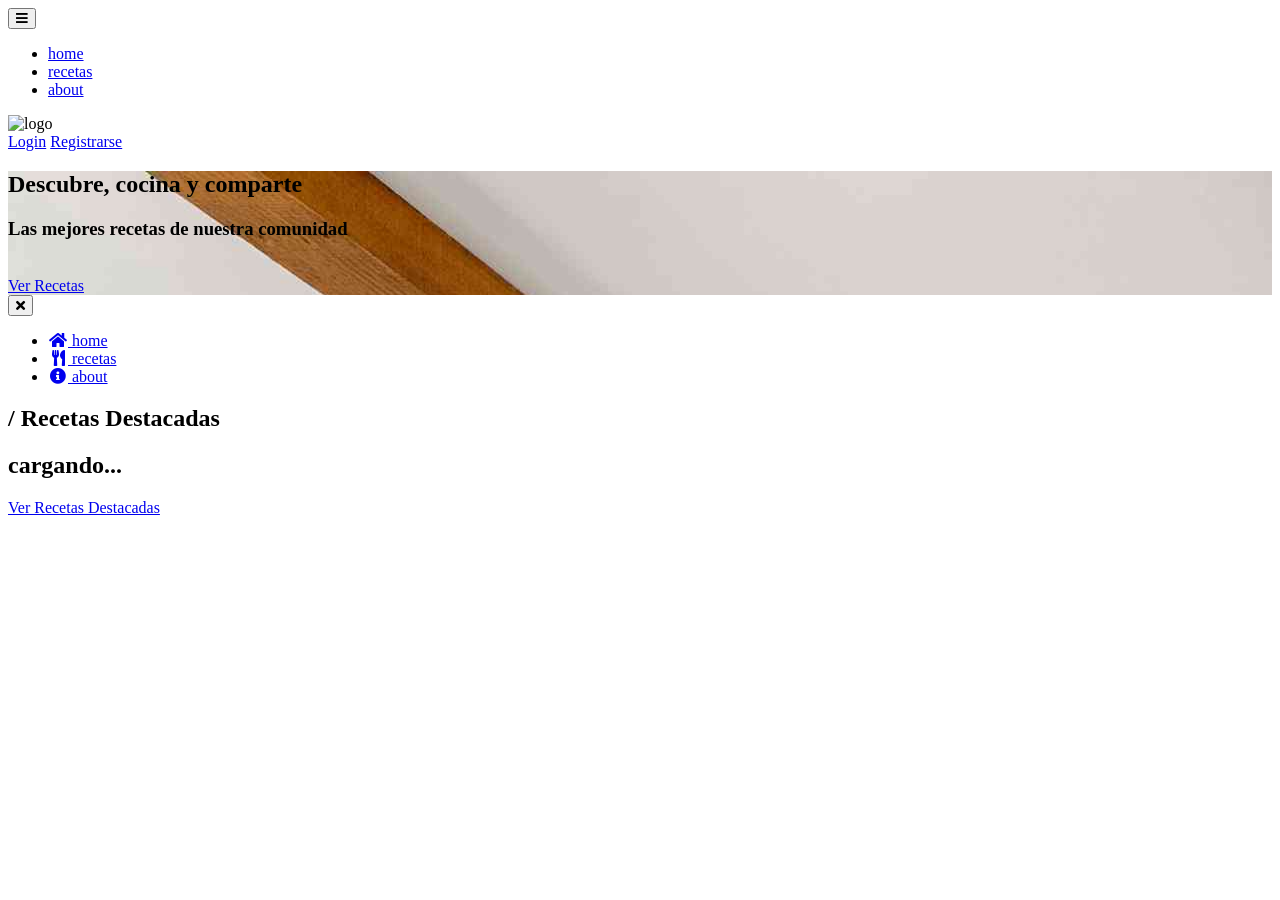
==== src/main/resources/static/index.html @ 140bf4ef "Registro por navegador ok, faltan as validacions" ====
<!DOCTYPE html>
<html lang="en">
<head>
    <meta charset="UTF-8" />
    <meta name="viewport" content="width=device-width, initial-scale=1.0" />
    <!-- font-awesome -->
    <link
            rel="stylesheet"
            href="https://cdnjs.cloudflare.com/ajax/libs/font-awesome/5.14.0/css/all.min.css"
    />

    <!-- styles css -->
    <link rel="stylesheet" href="/css/index.css" />
    <title>Home | Recetas Deliciosas</title>
</head>
<body>
<!-- navbar -->
<nav class="navbar">
    <div class="nav-center">
        <!-- links -->
        <div>
            <button class="toggle-nav">
                <i class="fas fa-bars"></i>
            </button>
            <ul class="nav-links">
                <li>
                    <a href="index.html" class="nav-link">
                        home
                    </a>
                </li>
                <li>
                    <a href="recetas.html" class="nav-link">
                        recetas
                    </a>
                </li>
                <li>
                    <a href="about.html" class="nav-link">
                        about
                    </a>
                </li>
            </ul>
        </div>
        <!-- logo -->
        <img src="/images/logo.jpg" class="nav-logo" alt="logo" />
        <!-- auth links -->
        <div class="toggle-container">
            <a href="/public-views/login.html" class="nav-link">Login</a>
            <a href="/public-views/registro.html" class="nav-link">Registrarse</a>
        </div>
    </div>
</nav>
<!-- hero section with cooking theme -->
<section class="hero" style="background-image: url('./images/cooking-hero.jpg');">
    <div class="hero-container">
        <h1 class="text-slanted">
            Descubre, cocina y comparte
        </h1>
        <h3>Las mejores recetas de nuestra comunidad</h3>
        <br>
        <a href="recetas.html" class="hero-btn">
            Ver Recetas
        </a>
    </div>
</section>
<!-- sidebar -->
<div class="sidebar-overlay">
    <aside class="sidebar">
        <!-- close -->
        <button class="sidebar-close">
            <i class="fas fa-times"></i>
        </button>
        <!-- links -->
        <ul class="sidebar-links">
            <li>
                <a href="index.html" class="sidebar-link">
                    <i class="fas fa-home fa-fw"></i>
                    home
                </a>
            </li>
            <li>
                <a href="recetas.html" class="sidebar-link">
                    <i class="fas fa-utensils fa-fw"></i>
                    recetas
                </a>
            </li>
            <li>
                <a href="about.html" class="sidebar-link">
                    <i class="fas fa-info-circle fa-fw"></i>
                    about
                </a>
            </li>
        </ul>
    </aside>
</div>
<!-- featured recipes -->
<section class="section featured">
    <div class="title">
        <h2><span>/</span> Recetas Destacadas</h2>
        <!--amosar receitas ordenass por likes???-->
    </div>
    <div class="featured-center section-center">
        <h2 class="section-loading">
            cargando...
        </h2>
    </div>
    <a href="recetas.html" class="btn">
        Ver Recetas Destacadas
    </a>
</section>

</body>
</html>
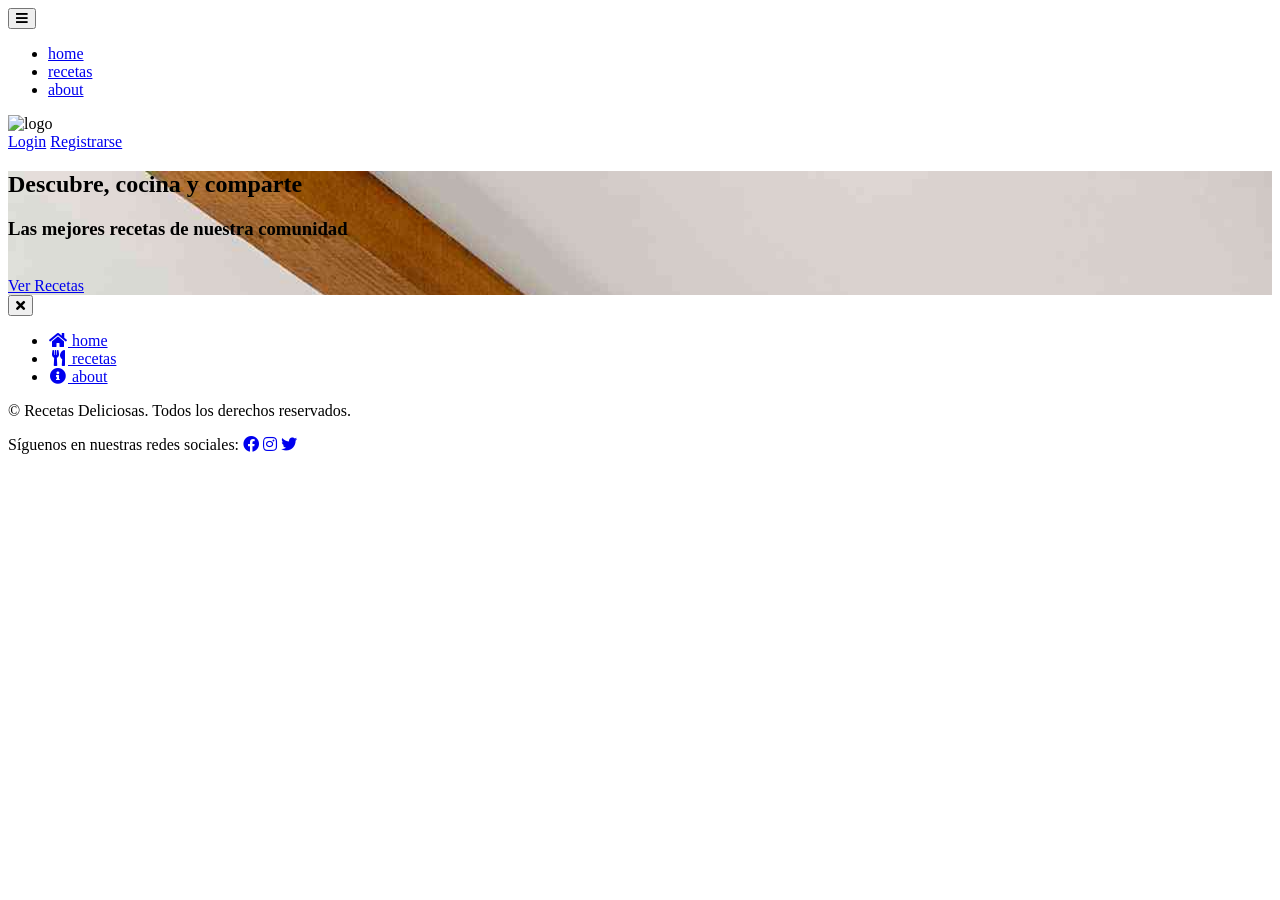
==== commit 573b6b18: "Added footer and modify textarea of crear-receta form" ====
--- a/src/main/resources/static/index.html
+++ b/src/main/resources/static/index.html
@@ -3,13 +3,7 @@
 <head>
     <meta charset="UTF-8" />
     <meta name="viewport" content="width=device-width, initial-scale=1.0" />
-    <!-- font-awesome -->
-    <link
-            rel="stylesheet"
-            href="https://cdnjs.cloudflare.com/ajax/libs/font-awesome/5.14.0/css/all.min.css"
-    />
-
-    <!-- styles css -->
+    <link rel="stylesheet" href="https://cdnjs.cloudflare.com/ajax/libs/font-awesome/5.14.0/css/all.min.css"/>
     <link rel="stylesheet" href="/css/index.css" />
     <title>Home | Recetas Deliciosas</title>
 </head>
@@ -24,24 +18,24 @@
             </button>
             <ul class="nav-links">
                 <li>
-                    <a href="index.html" class="nav-link">
+                    <a href="home.html" class="nav-link">
                         home
                     </a>
                 </li>
                 <li>
-                    <a href="recetas.html" class="nav-link">
+                    <a href="/public-views/recetas.html" class="nav-link">
                         recetas
                     </a>
                 </li>
                 <li>
-                    <a href="about.html" class="nav-link">
+                    <a href="/public-views/about.html" class="nav-link">
                         about
                     </a>
                 </li>
             </ul>
         </div>
         <!-- logo -->
-        <img src="/images/logo.jpg" class="nav-logo" alt="logo" />
+        <img src="/images/cocinera.jpg" class="nav-logo" alt="logo" />
         <!-- auth links -->
         <div class="toggle-container">
             <a href="/public-views/login.html" class="nav-link">Login</a>
@@ -49,7 +43,7 @@
         </div>
     </div>
 </nav>
-<!-- hero section with cooking theme -->
+
 <section class="hero" style="background-image: url('./images/cooking-hero.jpg');">
     <div class="hero-container">
         <h1 class="text-slanted">
@@ -57,7 +51,7 @@
         </h1>
         <h3>Las mejores recetas de nuestra comunidad</h3>
         <br>
-        <a href="recetas.html" class="hero-btn">
+        <a href="/public-views/recetas.html" class="hero-btn">
             Ver Recetas
         </a>
     </div>
@@ -72,19 +66,19 @@
         <!-- links -->
         <ul class="sidebar-links">
             <li>
-                <a href="index.html" class="sidebar-link">
+                <a href="home.html" class="sidebar-link">
                     <i class="fas fa-home fa-fw"></i>
                     home
                 </a>
             </li>
             <li>
-                <a href="recetas.html" class="sidebar-link">
+                <a href="/public-views/recetas.html" class="sidebar-link">
                     <i class="fas fa-utensils fa-fw"></i>
                     recetas
                 </a>
             </li>
             <li>
-                <a href="about.html" class="sidebar-link">
+                <a href="/public-views/about.html" class="sidebar-link">
                     <i class="fas fa-info-circle fa-fw"></i>
                     about
                 </a>
@@ -92,21 +86,21 @@
         </ul>
     </aside>
 </div>
-<!-- featured recipes -->
-<section class="section featured">
-    <div class="title">
-        <h2><span>/</span> Recetas Destacadas</h2>
-        <!--amosar receitas ordenass por likes???-->
+
+<!-- Footer Section -->
+<footer class="footer">
+    <div class="footer-container">
+        <p>&copy; <span id="current-year"></span> Recetas Deliciosas. Todos los derechos reservados.</p>
+        <p>
+            Síguenos en nuestras redes sociales:
+            <a href="https://es-es.facebook.com/" target="_blank"><i class="fab fa-facebook"></i></a>
+            <a href="https://www.instagram.com/" target="_blank"><i class="fab fa-instagram"></i></a>
+            <a href="https://x.com/" target="_blank"><i class="fab fa-twitter"></i></a>
+        </p>
     </div>
-    <div class="featured-center section-center">
-        <h2 class="section-loading">
-            cargando...
-        </h2>
-    </div>
-    <a href="recetas.html" class="btn">
-        Ver Recetas Destacadas
-    </a>
-</section>
+</footer>
+
+<script src="/js/updateYear.js"></script>
 
 </body>
 </html>
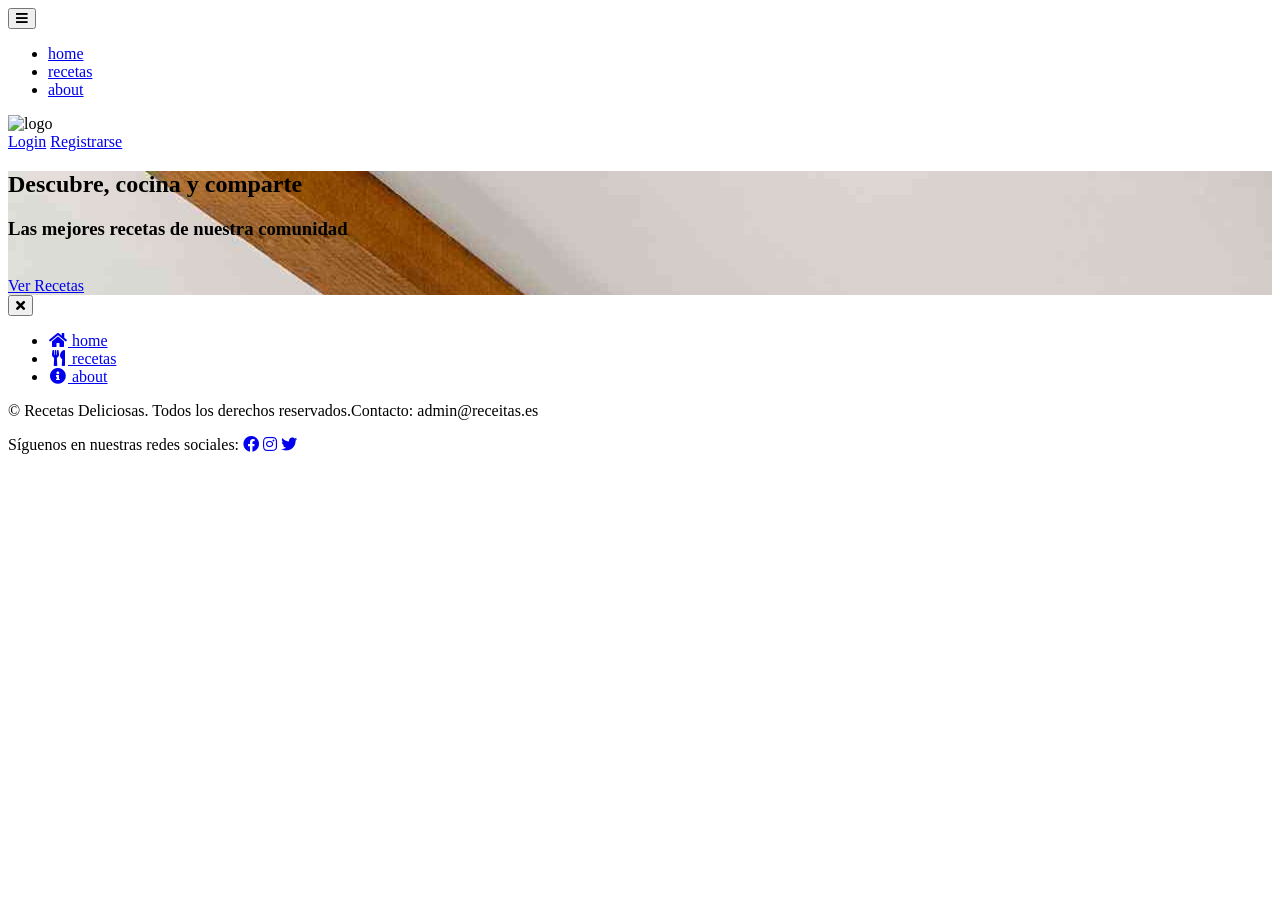
==== commit 80d7157d: "fix: added email admin contact in html views" ====
--- a/src/main/resources/static/index.html
+++ b/src/main/resources/static/index.html
@@ -90,7 +90,7 @@
 <!-- Footer Section -->
 <footer class="footer">
     <div class="footer-container">
-        <p>&copy; <span id="current-year"></span> Recetas Deliciosas. Todos los derechos reservados.</p>
+        <p>&copy; <span id="current-year"></span> Recetas Deliciosas. Todos los derechos reservados.Contacto: admin@receitas.es</p>
         <p>
             Síguenos en nuestras redes sociales:
             <a href="https://es-es.facebook.com/" target="_blank"><i class="fab fa-facebook"></i></a>
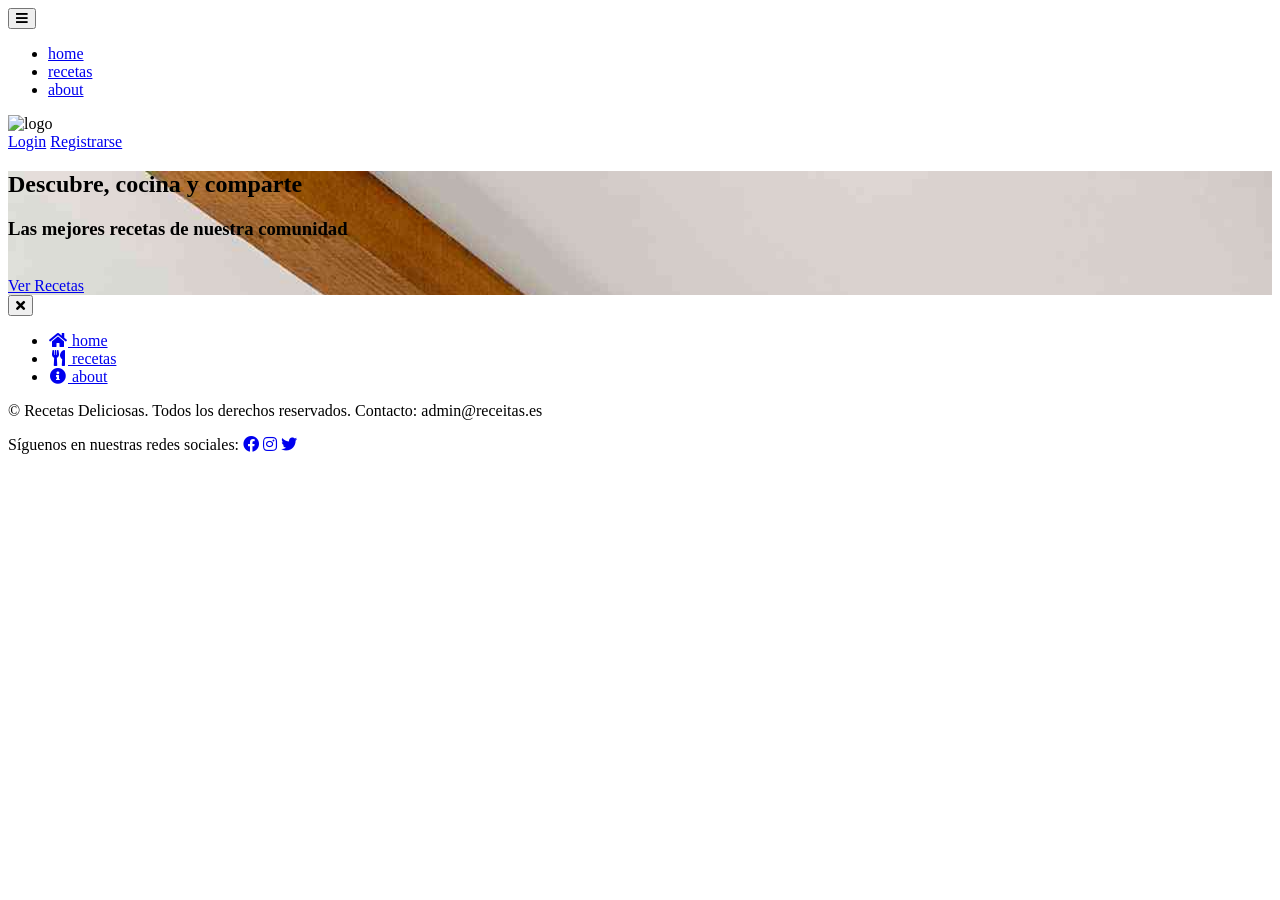
==== commit 3bee48d4: "fill bbdd with users and recipes and other small changes" ====
--- a/src/main/resources/static/index.html
+++ b/src/main/resources/static/index.html
@@ -90,7 +90,7 @@
 <!-- Footer Section -->
 <footer class="footer">
     <div class="footer-container">
-        <p>&copy; <span id="current-year"></span> Recetas Deliciosas. Todos los derechos reservados.Contacto: admin@receitas.es</p>
+        <p>&copy; <span id="current-year"></span> Recetas Deliciosas. Todos los derechos reservados. Contacto: admin@receitas.es</p>
         <p>
             Síguenos en nuestras redes sociales:
             <a href="https://es-es.facebook.com/" target="_blank"><i class="fab fa-facebook"></i></a>
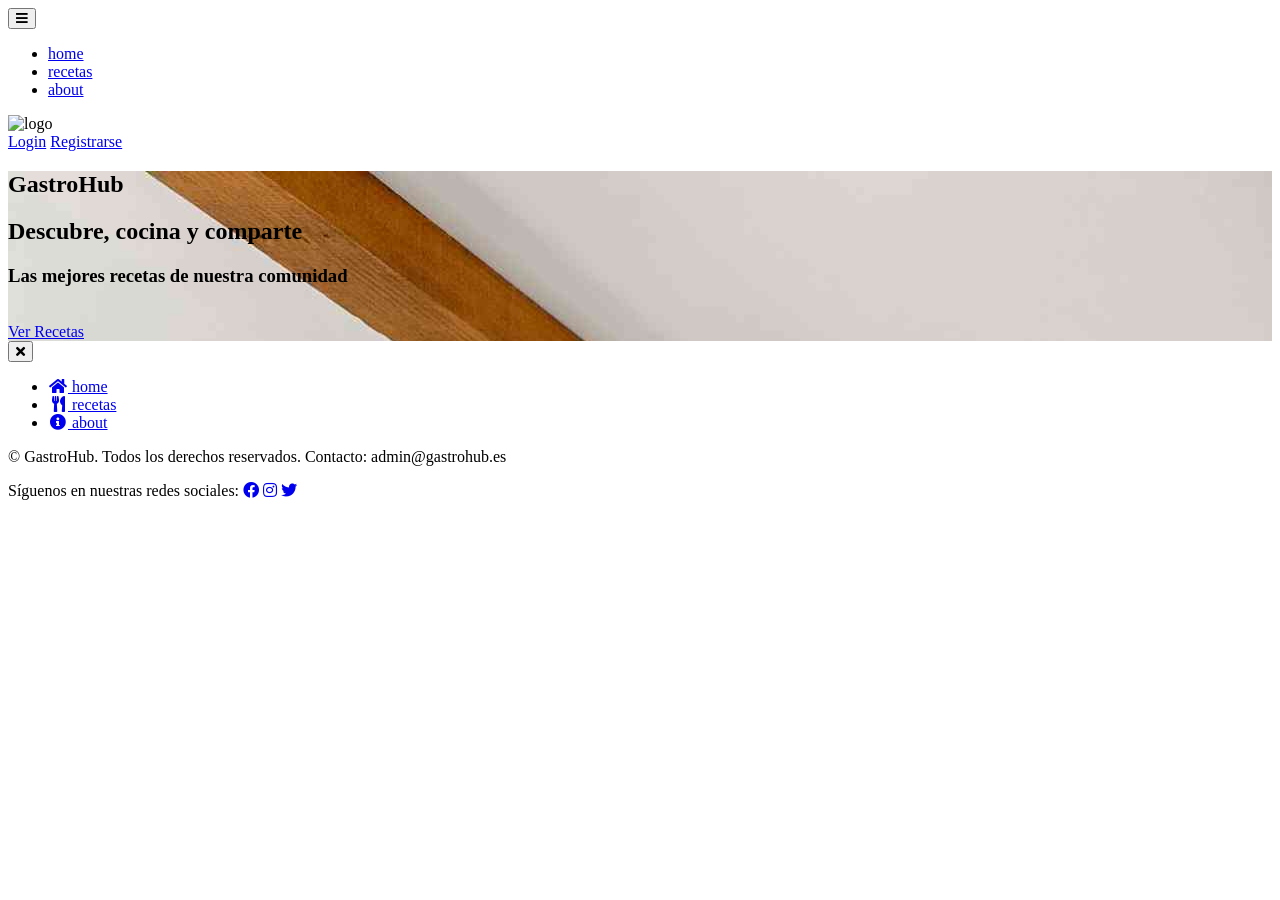
==== commit e10651c5: "fix: update configuration docker-compose file, add functionality to the side bar, fix bugs, test web" ====
--- a/src/main/resources/static/index.html
+++ b/src/main/resources/static/index.html
@@ -18,7 +18,7 @@
             </button>
             <ul class="nav-links">
                 <li>
-                    <a href="home.html" class="nav-link">
+                    <a href="home.html" class="nav-link ">
                         home
                     </a>
                 </li>
@@ -46,9 +46,10 @@
 
 <section class="hero" style="background-image: url('./images/cooking-hero.jpg');">
     <div class="hero-container">
-        <h1 class="text-slanted">
+        <h1 class="text-slanted">GastroHub</h1>
+        <h2 class="text-slanted">
             Descubre, cocina y comparte
-        </h1>
+        </h2>
         <h3>Las mejores recetas de nuestra comunidad</h3>
         <br>
         <a href="/public-views/recetas.html" class="hero-btn">
@@ -90,7 +91,7 @@
 <!-- Footer Section -->
 <footer class="footer">
     <div class="footer-container">
-        <p>&copy; <span id="current-year"></span> Recetas Deliciosas. Todos los derechos reservados. Contacto: admin@receitas.es</p>
+        <p>&copy; <span id="current-year"></span> GastroHub. Todos los derechos reservados. Contacto: admin@gastrohub.es</p>
         <p>
             Síguenos en nuestras redes sociales:
             <a href="https://es-es.facebook.com/" target="_blank"><i class="fab fa-facebook"></i></a>
@@ -101,6 +102,7 @@
 </footer>
 
 <script src="/js/updateYear.js"></script>
+<script src="/js/sidebar.js"></script>
 
 </body>
 </html>
